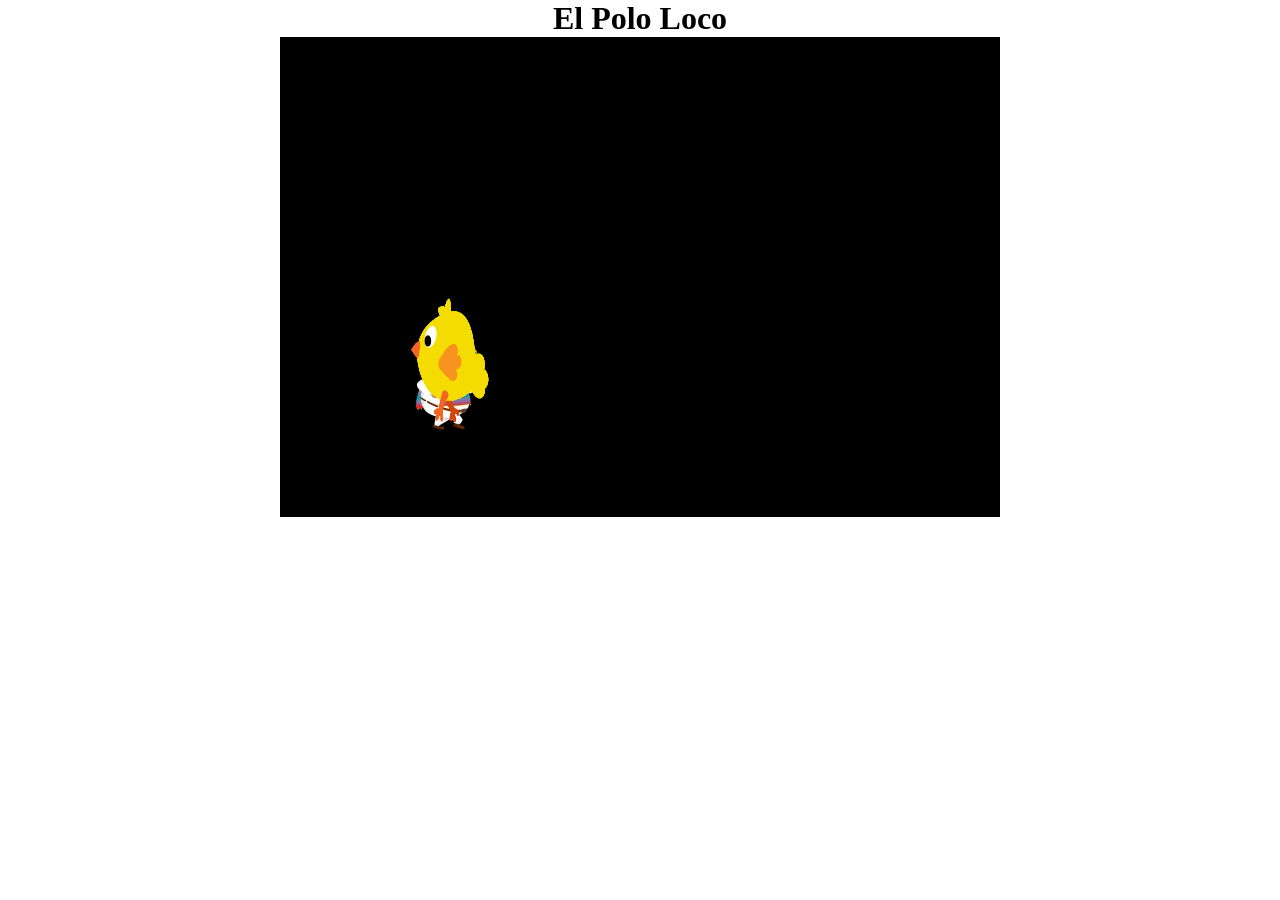
==== index.html @ 5962d93d "first commit" ====
<!DOCTYPE html>
<html lang="en">
  <head>
    <meta charset="UTF-8" />
    <meta name="viewport" content="width=device-width, initial-scale=1.0" />
    <title>El Polo Loco</title>
    <link rel="stylesheet" href="style.css" />

    <script type="module" src="js/game.js"></script>
  </head>

  <body>

    <h1>El Polo Loco</h1>
    <canvas id="canvas" width="720" height="480"> </canvas>

  </body>

  
  
</html>
---- style.css ----
*{
 padding: 0;
 margin: 0;
 box-sizing: border-box;   
}

body{
    display: flex;
    align-items: center;
    flex-direction: column;
}

canvas{
    background-color: black;
}
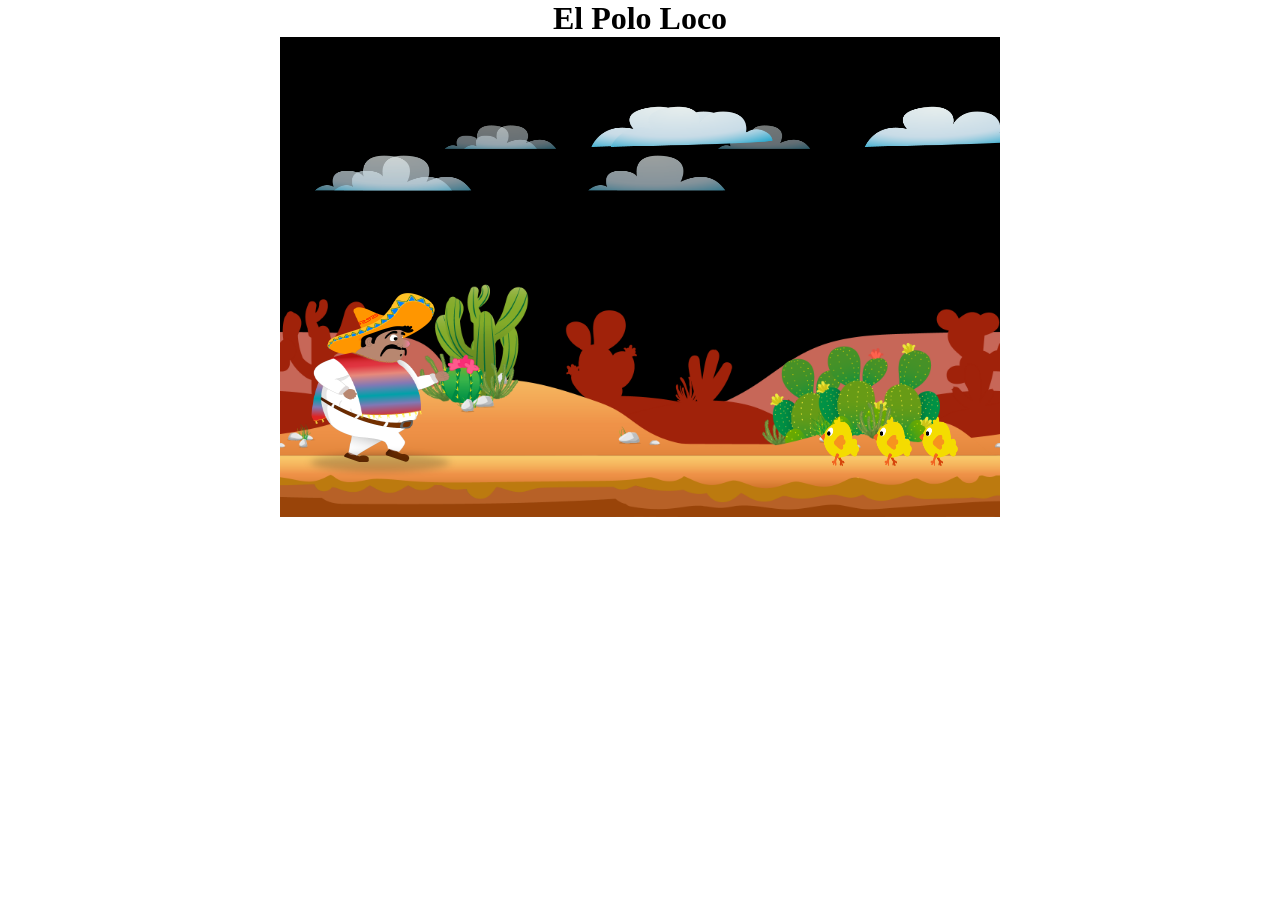
==== commit 961bc734: "Background started" ====
--- a/index.html
+++ b/index.html
@@ -5,18 +5,12 @@
     <meta name="viewport" content="width=device-width, initial-scale=1.0" />
     <title>El Polo Loco</title>
     <link rel="stylesheet" href="style.css" />
-
-    <script type="module" src="js/game.js"></script>
+    <script  type="module" src="js/game.js"></script>
   </head>
 
   <body>
-
     <h1>El Polo Loco</h1>
     <canvas id="canvas" width="720" height="480"> </canvas>
-
+    
   </body>
-
-  
-  
 </html>
-
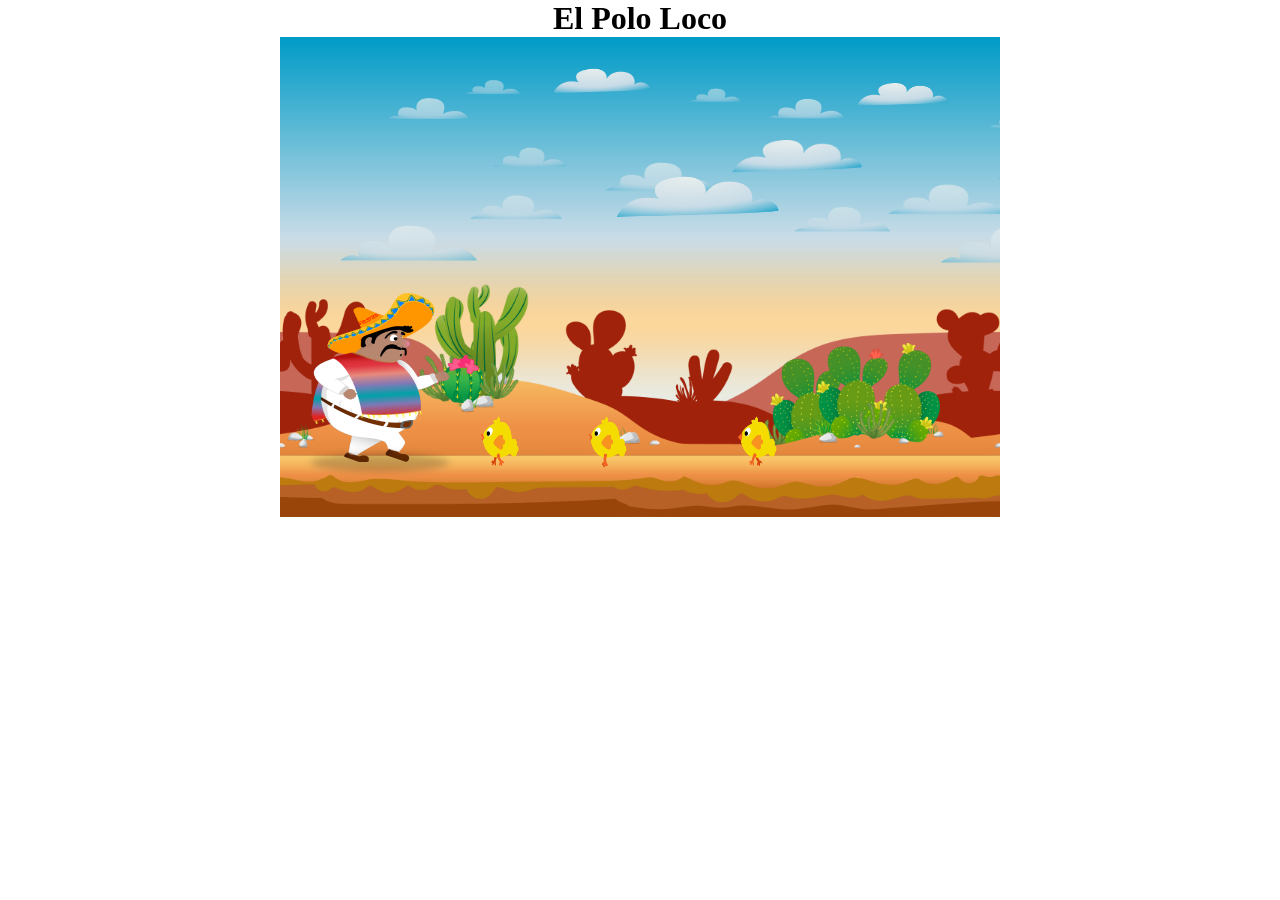
==== commit 1b674d0d: "Add: Jump animation with phase-based rendering - working prototype" ====
--- a/index.html
+++ b/index.html
@@ -14,3 +14,4 @@
     
   </body>
 </html>
+  
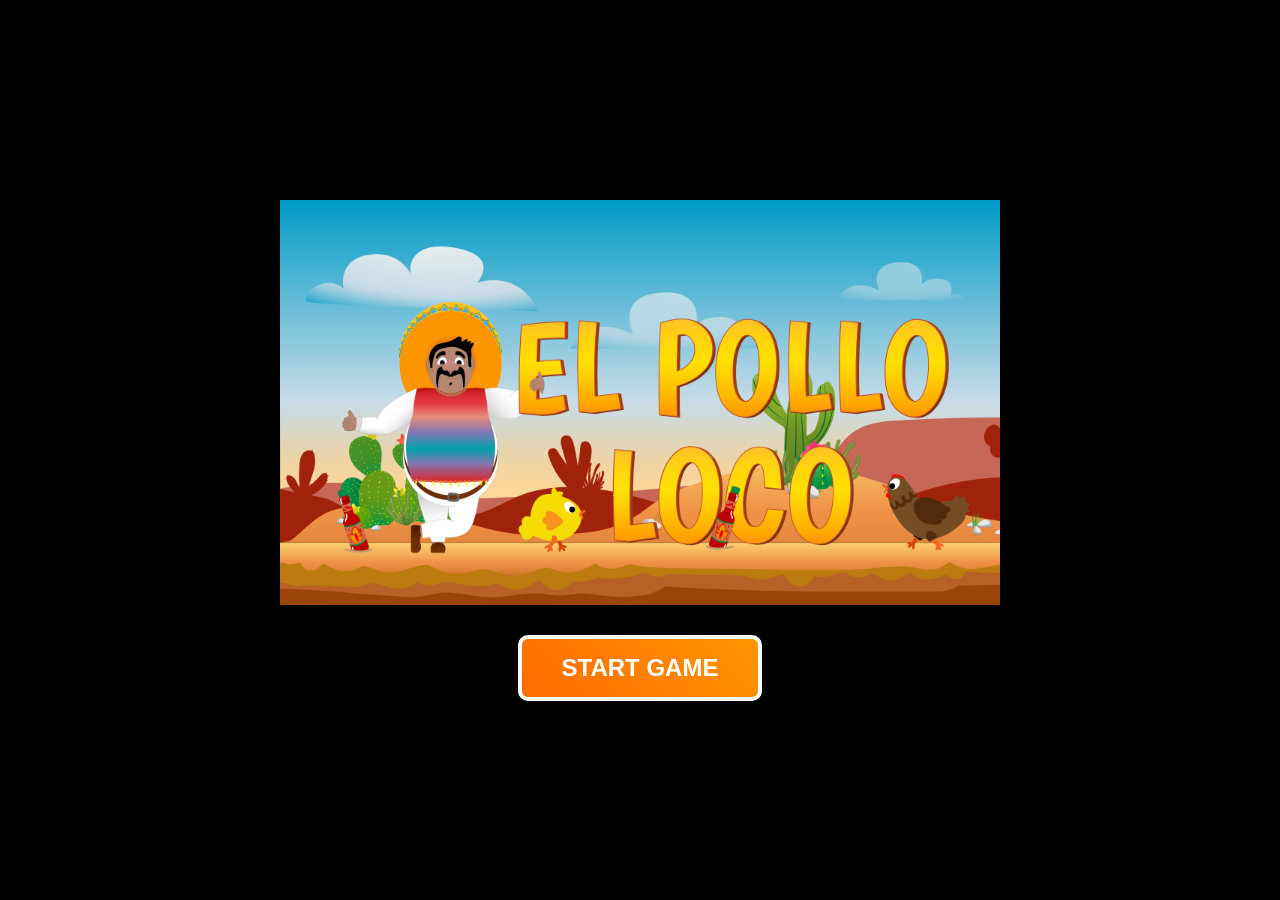
==== commit a30ddd75: "feat: Complete game flow with start/win/lost screens - Start screen with button before game begins -" ====
--- a/index.html
+++ b/index.html
@@ -5,13 +5,39 @@
     <meta name="viewport" content="width=device-width, initial-scale=1.0" />
     <title>El Polo Loco</title>
     <link rel="stylesheet" href="style.css" />
-    <script  type="module" src="js/game.js"></script>
+    <script type="module" src="js/game.js"></script>
   </head>
 
   <body>
-    <h1>El Polo Loco</h1>
-    <canvas id="canvas" width="720" height="480"> </canvas>
-    
+    <!-- Start Screen -->
+    <div id="startScreen" class="screen">
+      <img
+        src="img/9_intro_outro_screens/start/startscreen_1.png"
+        alt="El Pollo Loco"
+      />
+      <button id="startButton" class="game-button">START GAME</button>
+    </div>
+
+    <!-- Canvas Container (optional, für Styling) -->
+    <div id="canvasContainer">
+      <h1>El Polo Loco</h1>
+      <canvas id="canvas" width="720" height="480"></canvas>
+      <!-- ← ID hier! -->
+    </div>
+
+    <!-- NEU: Win Screen (Overlay über Canvas) -->
+    <div id="winScreen" class="screen overlay hidden">
+      <img src="img/You won, you lost/You Win A.png" alt="You Win" />
+      <div class="button-container">
+        <button id="restartButton" class="game-button">RESTART</button>
+        <button id="nextLevelButton" class="game-button">NEXT LEVEL</button>
+      </div>
+    </div>
+
+    <!-- NEU: Lost Screen -->
+    <div id="lostScreen" class="screen overlay hidden">
+      <img src="img/You won, you lost/You lost.png" alt="You Lost" />
+      <button id="restartLostButton" class="game-button">RESTART</button>
+    </div>
   </body>
 </html>
-  
--- a/style.css
+++ b/style.css
@@ -1,15 +1,119 @@
-*{
- padding: 0;
- margin: 0;
- box-sizing: border-box;   
+/* style.css */
+
+* {
+  padding: 0;
+  margin: 0;
+  box-sizing: border-box;
 }
 
-body{
-    display: flex;
-    align-items: center;
-    flex-direction: column;
+body {
+  margin: 0;
+  padding: 0;
+  display: flex;
+  justify-content: center;
+  align-items: center;
+  min-height: 100vh;
+  background-color: #000;
+  font-family: "Arial", sans-serif;
+  overflow: hidden;
 }
 
-canvas{
-    background-color: black;
+/* Start Screen */
+.screen {
+  position: fixed;
+  top: 0;
+  left: 0;
+  width: 100vw;
+  height: 100vh;
+  display: flex;
+  flex-direction: column;
+  justify-content: center;
+  align-items: center;
+  background-color: #000;
+  z-index: 1000;
+}
+
+.screen img {
+  max-width: 720px;
+  max-height: 480px;
+}
+
+.game-button {
+  margin-top: 30px;
+  padding: 15px 40px;
+  font-size: 24px;
+  font-weight: bold;
+  color: #fff;
+  background: linear-gradient(45deg, #ff6b00, #ff9500);
+  border: 4px solid #fff;
+  border-radius: 10px;
+  cursor: pointer;
+  text-transform: uppercase;
+  box-shadow: 0 8px 15px rgba(0, 0, 0, 0.5);
+  transition: all 0.3s;
+}
+
+.game-button:hover {
+  transform: scale(1.1);
+  box-shadow: 0 12px 20px rgba(255, 107, 0, 0.6);
+}
+
+.game-button:active {
+  transform: scale(0.95);
+}
+
+/* Canvas Container */
+#canvasContainer {
+  display: none;
+  flex-direction: column;
+  justify-content: center;
+  align-items: center;
+  position: fixed;
+  top: 0;
+  left: 0;
+  width: 100vw;
+  height: 100vh;
+  z-index: 10;
+}
+
+#canvasContainer.active {
+  display: flex; 
+}
+
+#canvasContainer h1 {
+  color: #fff;
+  margin-bottom: 20px;
+  font-size: 48px;
+  text-shadow: 3px 3px 6px rgba(0, 0, 0, 0.8);
+}
+
+#canvas {
+  border: 3px solid red;  /* DEBUG: Dicker roter Rand */
+  background-color: #000;
+  display: block; 
+}
+
+/* Overlay Screens  */
+.screen.overlay {
+  position: fixed;
+  background-color: rgba(0, 0, 0, 0.85);  /* Halbtransparent */
+  z-index: 500; 
+}
+
+.screen.overlay img {
+  max-width: 500px;
+  max-height: 300px;
+  margin-bottom: 30px;
+}
+
+/* Button Container */
+.button-container {
+  display: flex;
+  gap: 20px;
+  justify-content: center;
+}
+
+/* Hidden Class */
+.hidden {
+  display: none !important;
 }
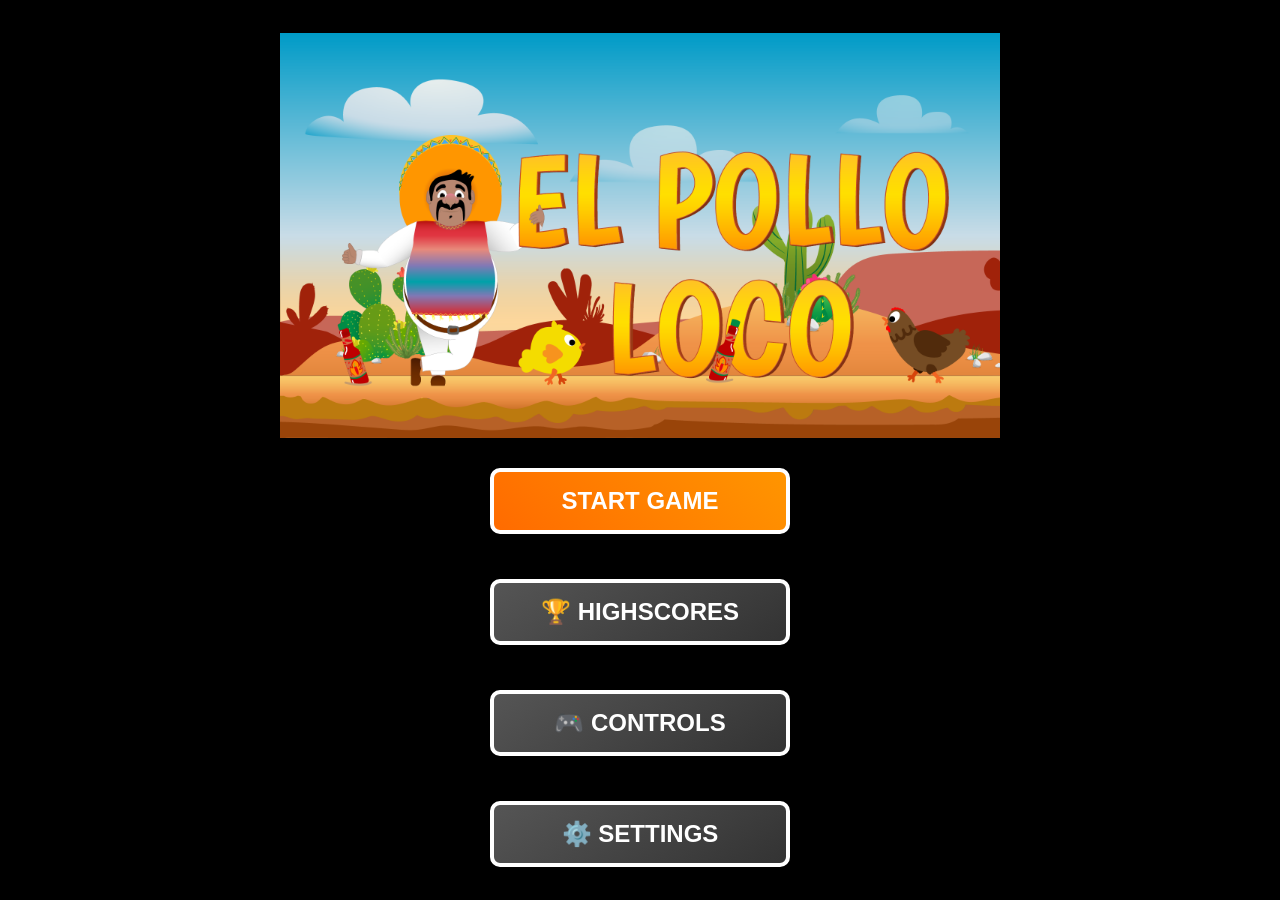
==== commit 2d100b8c: "feat: Complete game overhaul with Supabase integration - Added Settings panel with volume controls a" ====
--- a/index.html
+++ b/index.html
@@ -15,17 +15,76 @@
         src="img/9_intro_outro_screens/start/startscreen_1.png"
         alt="El Pollo Loco"
       />
-      <button id="startButton" class="game-button">START GAME</button>
-    </div>
-
-    <!-- Canvas Container (optional, für Styling) -->
+
+      <div class="start-buttons">
+        <button id="startButton" class="game-button">START GAME</button>
+        <button id="showHighscores" class="game-button secondary">🏆 HIGHSCORES</button>
+        <button id="showControls" class="game-button secondary">🎮 CONTROLS</button>
+        <button id="openSettings" class="game-button secondary">⚙️ SETTINGS</button>
+      </div>
+    </div>
+
+    <!-- Canvas Container -->
     <div id="canvasContainer">
       <h1>El Polo Loco</h1>
       <canvas id="canvas" width="720" height="480"></canvas>
-      <!-- ← ID hier! -->
-    </div>
-
-    <!-- NEU: Win Screen (Overlay über Canvas) -->
+    </div>
+
+    <!-- Settings Screen -->
+    <div id="settingsScreen" class="screen overlay hidden">
+      <div class="settings-panel">
+        <h2>⚙️ SETTINGS</h2>
+
+        <!-- Audio Settings -->
+        <div class="settings-section">
+          <h3>🔊 Audio</h3>
+
+          <div class="setting-row">
+            <label for="musicVolume">Music Volume:</label>
+            <input
+              type="range"
+              id="musicVolume"
+              min="0"
+              max="100"
+              value="100"
+            />
+            <span id="musicVolumeValue" class="value-display">100%</span>
+          </div>
+
+          <div class="setting-row">
+            <label for="soundVolume">Sound Volume:</label>
+            <input type="range" id="soundVolume" min="0" max="100" value="30" />
+            <span id="soundVolumeValue" class="value-display">30%</span>
+          </div>
+
+          <div class="setting-row checkbox-row">
+            <label for="muteAll">
+              <input type="checkbox" id="muteAll" />
+              Mute All
+            </label>
+          </div>
+        </div>
+
+        <!-- Legal Links -->
+        <div class="settings-section">
+          <h3>📋 Legal</h3>
+          <div class="legal-links">
+            <a href="impressum.html" target="_blank">📄 Impressum</a>
+            <a href="datenschutz.html" target="_blank">🔒 Datenschutz</a>
+          </div>
+        </div>
+
+        <!-- Buttons -->
+        <div class="settings-buttons">
+          <button id="saveSettings" class="game-button">SAVE & CLOSE</button>
+          <button id="cancelSettings" class="game-button secondary">
+            CANCEL
+          </button>
+        </div>
+      </div>
+    </div>
+
+    <!-- Win Screen -->
     <div id="winScreen" class="screen overlay hidden">
       <img src="img/You won, you lost/You Win A.png" alt="You Win" />
       <div class="button-container">
@@ -34,10 +93,142 @@
       </div>
     </div>
 
-    <!-- NEU: Lost Screen -->
+    <!-- Lost Screen -->
     <div id="lostScreen" class="screen overlay hidden">
       <img src="img/You won, you lost/You lost.png" alt="You Lost" />
       <button id="restartLostButton" class="game-button">RESTART</button>
     </div>
+
+    <!-- Score Breakdown Screen -->
+    <div id="scoreScreen" class="screen overlay hidden">
+      <div class="score-panel">
+        <h2>🎉 VICTORY!</h2>
+        
+        <div class="score-breakdown">
+          <h3>Score Breakdown:</h3>
+          
+          <div class="score-row">
+            <span class="label">💰 Coins:</span>
+            <span id="scoreCoins" class="value">--</span>
+          </div>
+          
+          <div class="score-row">
+            <span class="label">❤️ Health:</span>
+            <span id="scoreHealth" class="value">--</span>
+          </div>
+          
+          <div class="score-row">
+            <span class="label">🍾 Bottles:</span>
+            <span id="scoreBottles" class="value">--</span>
+          </div>
+          
+          <div class="score-row">
+            <span class="label">⏱️ Time Bonus:</span>
+            <span id="scoreTime" class="value">--</span>
+          </div>
+          
+          <div class="score-row subtotal">
+            <span class="label">Subtotal:</span>
+            <span id="scoreSubtotal" class="value">--</span>
+          </div>
+          
+          <div class="score-row multiplier">
+            <span class="label">✨ Multiplier:</span>
+            <span id="scoreMultiplier" class="value">--</span>
+          </div>
+          
+          <div class="score-row bonus">
+            <span class="label">🎁 Level Bonus:</span>
+            <span id="scoreLevelBonus" class="value">+500</span>
+          </div>
+          
+          <div class="score-row total">
+            <span class="label">TOTAL SCORE:</span>
+            <span id="scoreTotal" class="value">--</span>
+          </div>
+        </div>
+        
+        <input 
+          type="text" 
+          id="playerNameInput" 
+          placeholder="Enter your name..." 
+          maxlength="20"
+          class="name-input"
+        >
+        
+        <div class="score-buttons">
+          <button id="submitScore" class="game-button">SUBMIT SCORE</button>
+          <button id="skipScore" class="game-button secondary">SKIP</button>
+        </div>
+      </div>
+    </div>
+
+    <!-- Highscore Screen -->
+    <div id="highscoreScreen" class="screen overlay hidden">
+      <div class="info-panel">
+        <h2>🏆 TOP 10 HIGHSCORES</h2>
+        
+        <div id="highscoreList" class="highscore-list">
+          <div class="loading">Loading...</div>
+        </div>
+        
+        <button id="closeHighscores" class="game-button">CLOSE</button>
+      </div>
+    </div>
+
+    <!-- ========== NEU: Controls Screen ========== -->
+    <div id="controlsScreen" class="screen overlay hidden">
+      <div class="info-panel">
+        <h2>🎮 CONTROLS</h2>
+        
+        <div class="controls-detail">
+          <div class="control-item">
+            <div class="key-display">
+              <span class="key">←</span>
+              <span class="key">→</span>
+            </div>
+            <div class="control-description">
+              <h3>Move Left / Right</h3>
+              <p>Use arrow keys to walk through the level</p>
+            </div>
+          </div>
+          
+          <div class="control-item">
+            <div class="key-display">
+              <span class="key wide">SPACE</span>
+            </div>
+            <div class="control-description">
+              <h3>Jump</h3>
+              <p>Press and hold for higher jumps</p>
+            </div>
+          </div>
+          
+          <div class="control-item">
+            <div class="key-display">
+              <span class="key">D</span>
+            </div>
+            <div class="control-description">
+              <h3>Throw Bottle</h3>
+              <p>Attack chickens and the endboss</p>
+            </div>
+          </div>
+        </div>
+        
+        <div class="game-tips">
+          <h3>💡 Tips:</h3>
+          <ul>
+            <li>Collect bottles to increase your inventory (max 10)</li>
+            <li>Jump on chickens to defeat them</li>
+            <li>Hit the endboss 10 times with bottles to win</li>
+            <li>Collect all coins for maximum score</li>
+            <li>Finish quickly for time bonus</li>
+          </ul>
+        </div>
+        
+        <button id="closeControls" class="game-button">CLOSE</button>
+      </div>
+    </div>
+    <!-- ========== ENDE Controls Screen ========== -->
+
   </body>
-</html>
+</html>
--- a/style.css
+++ b/style.css
@@ -30,7 +30,7 @@
   justify-content: center;
   align-items: center;
   background-color: #000;
-  z-index: 1000;
+  z-index: 100;
 }
 
 .screen img {
@@ -95,9 +95,16 @@
 
 /* Overlay Screens  */
 .screen.overlay {
-  position: fixed;
-  background-color: rgba(0, 0, 0, 0.85);  /* Halbtransparent */
-  z-index: 500; 
+    position: fixed;
+    top: 0;              
+    left: 0;          
+    width: 100vw;       
+    height: 100vh;       
+    background-color: rgba(0, 0, 0, 0.95); 
+    z-index: 1000;       
+    display: flex;       
+    justify-content: center; 
+    align-items: center;    
 }
 
 .screen.overlay img {
@@ -116,4 +123,549 @@
 /* Hidden Class */
 .hidden {
   display: none !important;
-}+}
+
+.controls-info {
+  background: rgba(0, 0, 0, 0.7);
+  padding: 20px;
+  border-radius: 10px;
+  margin: 20px 0;
+  max-width: 300px;
+}
+
+.controls-info h3 {
+  color: #FFD700;
+  margin: 0 0 15px 0;
+  font-size: 24px;
+  text-align: center;
+}
+
+.control-row {
+  display: flex;
+  align-items: center;
+  gap: 15px;
+  margin-bottom: 10px;
+}
+
+.key {
+  background: linear-gradient(145deg, #2a2a2a, #1a1a1a);
+  color: white;
+  padding: 8px 12px;
+  border-radius: 5px;
+  font-weight: bold;
+  min-width: 40px;
+  text-align: center;
+  box-shadow: 0 4px 6px rgba(0,0,0,0.3);
+  border: 2px solid #444;
+}
+
+.key.wide {
+  min-width: 80px;
+}
+
+.label {
+  color: white;
+  font-size: 16px;
+}
+
+/* ===== CONTROLS INFO ===== */
+.controls-info {
+    background: rgba(0, 0, 0, 0.8);
+    padding: 25px;
+    border-radius: 15px;
+    margin: 30px auto;
+    max-width: 350px;
+    border: 3px solid #FFD700;
+}
+
+.controls-info h3 {
+    color: #FFD700;
+    margin: 0 0 20px 0;
+    font-size: 28px;
+    text-align: center;
+    text-shadow: 2px 2px 4px rgba(0,0,0,0.5);
+}
+
+.control-row {
+    display: flex;
+    align-items: center;
+    gap: 15px;
+    margin-bottom: 15px;
+}
+
+.key {
+    background: linear-gradient(145deg, #3a3a3a, #1a1a1a);
+    color: #FFD700;
+    padding: 10px 15px;
+    border-radius: 8px;
+    font-weight: bold;
+    font-size: 18px;
+    min-width: 50px;
+    text-align: center;
+    box-shadow: 0 4px 8px rgba(0,0,0,0.4);
+    border: 2px solid #555;
+}
+
+.key.wide {
+    min-width: 100px;
+}
+
+.label {
+    color: white;
+    font-size: 18px;
+    flex: 1;
+}
+
+/* ===== SETTINGS PANEL ===== */
+.screen.overlay {
+    position: fixed;
+    background-color: rgba(0, 0, 0, 0.9);
+    z-index: 500;
+    display: flex;
+    justify-content: center;
+    align-items: center;
+}
+
+.settings-panel {
+    background: linear-gradient(135deg, #2a2a2a 0%, #1a1a1a 100%);
+    padding: 40px;
+    border-radius: 20px;
+    max-width: 500px;
+    width: 90%;
+    border: 3px solid #FFD700;
+    box-shadow: 0 10px 40px rgba(0,0,0,0.8);
+}
+
+.settings-panel h2 {
+    color: #FFD700;
+    text-align: center;
+    margin: 0 0 30px 0;
+    font-size: 32px;
+    text-shadow: 2px 2px 4px rgba(0,0,0,0.5);
+}
+
+.settings-section {
+    margin-bottom: 30px;
+    padding-bottom: 20px;
+    border-bottom: 2px solid #444;
+}
+
+.settings-section:last-of-type {
+    border-bottom: none;
+}
+
+.settings-section h3 {
+    color: #FFD700;
+    margin: 0 0 15px 0;
+    font-size: 22px;
+}
+
+.setting-row {
+    display: flex;
+    align-items: center;
+    gap: 15px;
+    margin-bottom: 15px;
+}
+
+.setting-row label {
+    color: white;
+    font-size: 16px;
+    min-width: 140px;
+}
+
+.setting-row input[type="range"] {
+    flex: 1;
+    height: 8px;
+    border-radius: 5px;
+    background: #444;
+    outline: none;
+    -webkit-appearance: none;
+}
+
+.setting-row input[type="range"]::-webkit-slider-thumb {
+    -webkit-appearance: none;
+    appearance: none;
+    width: 20px;
+    height: 20px;
+    border-radius: 50%;
+    background: #FFD700;
+    cursor: pointer;
+    box-shadow: 0 2px 5px rgba(0,0,0,0.3);
+}
+
+.setting-row input[type="range"]::-moz-range-thumb {
+    width: 20px;
+    height: 20px;
+    border-radius: 50%;
+    background: #FFD700;
+    cursor: pointer;
+    border: none;
+    box-shadow: 0 2px 5px rgba(0,0,0,0.3);
+}
+
+.value-display {
+    color: #FFD700;
+    font-weight: bold;
+    min-width: 50px;
+    text-align: right;
+}
+
+.checkbox-row {
+    margin-top: 10px;
+}
+
+.checkbox-row label {
+    display: flex;
+    align-items: center;
+    gap: 10px;
+    cursor: pointer;
+}
+
+.checkbox-row input[type="checkbox"] {
+    width: 20px;
+    height: 20px;
+    cursor: pointer;
+}
+
+/* Legal Links */
+.legal-links {
+    display: flex;
+    flex-direction: column;
+    gap: 10px;
+}
+
+.legal-links a {
+    color: #FFD700;
+    text-decoration: none;
+    padding: 10px;
+    background: rgba(255, 215, 0, 0.1);
+    border-radius: 5px;
+    transition: background 0.3s;
+}
+
+.legal-links a:hover {
+    background: rgba(255, 215, 0, 0.2);
+}
+
+/* Settings Buttons */
+.settings-buttons {
+    display: flex;
+    gap: 15px;
+    margin-top: 30px;
+}
+
+.settings-buttons button {
+    flex: 1;
+}
+
+.game-button.secondary {
+    background: linear-gradient(145deg, #555, #333);
+}
+
+.game-button.secondary:hover {
+    background: linear-gradient(145deg, #666, #444);
+}
+
+.score-panel {
+    background: linear-gradient(135deg, #2a2a2a 0%, #1a1a1a 100%);
+    padding: 40px;
+    border-radius: 20px;
+    max-width: 600px;
+    width: 90%;
+    border: 3px solid #FFD700;
+    box-shadow: 0 10px 40px rgba(0,0,0,0.8);
+    max-height: 90vh;
+    overflow-y: auto;
+}
+
+.score-panel h2 {
+    color: #FFD700;
+    text-align: center;
+    margin: 0 0 30px 0;
+    font-size: 36px;
+    text-shadow: 2px 2px 4px rgba(0,0,0,0.5);
+}
+
+.score-breakdown {
+    background: rgba(0, 0, 0, 0.4);
+    padding: 20px;
+    border-radius: 10px;
+    margin-bottom: 20px;
+}
+
+.score-breakdown h3 {
+    color: #FFD700;
+    margin: 0 0 15px 0;
+    font-size: 22px;
+    text-align: center;
+}
+
+.score-row {
+    display: flex;
+    justify-content: space-between;
+    padding: 10px 0;
+    border-bottom: 1px solid #444;
+    color: white;
+    font-size: 16px;
+}
+
+.score-row:last-child {
+    border-bottom: none;
+}
+
+.score-row.subtotal {
+    margin-top: 10px;
+    padding-top: 15px;
+    border-top: 2px solid #666;
+    font-weight: bold;
+    color: #FFD700;
+    font-size: 18px;
+}
+
+.score-row.multiplier {
+    color: #FFA500;
+    font-style: italic;
+    font-size: 18px;
+}
+
+.score-row.bonus {
+    color: #90EE90;
+    font-size: 18px;
+}
+
+.score-row.total {
+    margin-top: 15px;
+    padding-top: 15px;
+    border-top: 3px solid #FFD700;
+    font-size: 28px;
+    font-weight: bold;
+    color: #FFD700;
+    text-shadow: 0 0 10px rgba(255, 215, 0, 0.5);
+}
+
+.score-row .label {
+    font-weight: normal;
+}
+
+.score-row .value {
+    font-weight: bold;
+}
+
+/* Name Input */
+.name-input {
+    width: 100%;
+    padding: 15px;
+    font-size: 18px;
+    border: 2px solid #FFD700;
+    border-radius: 10px;
+    background: rgba(0, 0, 0, 0.6);
+    color: white;
+    text-align: center;
+    margin-bottom: 20px;
+    box-sizing: border-box;
+}
+
+.name-input:focus {
+    outline: none;
+    border-color: #FFA500;
+    box-shadow: 0 0 10px rgba(255, 215, 0, 0.5);
+}
+
+.name-input::placeholder {
+    color: #999;
+}
+
+/* Score Buttons */
+.score-buttons {
+    display: flex;
+    gap: 15px;
+}
+
+.score-buttons button {
+    flex: 1;
+}
+/* ===== START BUTTONS ===== */
+.start-buttons {
+    display: flex;
+    flex-direction: column;
+    gap: 15px;
+    min-width: 300px;
+}
+
+/* ===== INFO PANELS (Highscore & Controls) ===== */
+.info-panel {
+    background: linear-gradient(135deg, #2a2a2a 0%, #1a1a1a 100%);
+    padding: 40px;
+    border-radius: 20px;
+    max-width: 700px;
+    width: 90%;
+    border: 3px solid #FFD700;
+    box-shadow: 0 10px 40px rgba(0,0,0,0.8);
+    max-height: 85vh;
+    overflow-y: auto;
+}
+
+.info-panel h2 {
+    color: #FFD700;
+    text-align: center;
+    margin: 0 0 30px 0;
+    font-size: 36px;
+    text-shadow: 2px 2px 4px rgba(0,0,0,0.5);
+}
+
+/* ===== HIGHSCORE LIST ===== */
+.highscore-list {
+    background: rgba(0, 0, 0, 0.4);
+    padding: 20px;
+    border-radius: 10px;
+    margin-bottom: 20px;
+    min-height: 300px;
+}
+
+.highscore-list .loading {
+    color: #999;
+    text-align: center;
+    padding: 40px;
+    font-size: 18px;
+}
+
+.highscore-list ol {
+    list-style: none;
+    padding: 0;
+    margin: 0;
+}
+
+.highscore-entry {
+    display: flex;
+    justify-content: space-between;
+    align-items: center;
+    padding: 15px;
+    margin-bottom: 10px;
+    background: rgba(255, 215, 0, 0.1);
+    border-radius: 8px;
+    border-left: 4px solid #FFD700;
+    transition: transform 0.2s, background 0.2s;
+}
+
+.highscore-entry:hover {
+    transform: translateX(5px);
+    background: rgba(255, 215, 0, 0.2);
+}
+
+.highscore-entry.rank-1 {
+    border-left-color: #FFD700;
+    background: rgba(255, 215, 0, 0.2);
+}
+
+.highscore-entry.rank-2 {
+    border-left-color: #C0C0C0;
+}
+
+.highscore-entry.rank-3 {
+    border-left-color: #CD7F32;
+}
+
+.highscore-rank {
+    font-size: 24px;
+    font-weight: bold;
+    color: #FFD700;
+    min-width: 40px;
+    text-align: center;
+}
+
+.highscore-name {
+    flex: 1;
+    font-size: 18px;
+    color: white;
+    margin: 0 20px;
+}
+
+.highscore-score {
+    font-size: 20px;
+    font-weight: bold;
+    color: #FFD700;
+}
+
+.highscore-details {
+    font-size: 12px;
+    color: #999;
+    margin-left: 15px;
+}
+
+/* ===== CONTROLS DETAIL ===== */
+.controls-detail {
+    background: rgba(0, 0, 0, 0.4);
+    padding: 20px;
+    border-radius: 10px;
+    margin-bottom: 20px;
+}
+
+.control-item {
+    display: flex;
+    align-items: center;
+    gap: 30px;
+    padding: 20px;
+    margin-bottom: 15px;
+    background: rgba(255, 215, 0, 0.05);
+    border-radius: 10px;
+}
+
+.control-item:last-child {
+    margin-bottom: 0;
+}
+
+.key-display {
+    display: flex;
+    gap: 10px;
+}
+
+.control-description {
+    flex: 1;
+}
+
+.control-description h3 {
+    color: #FFD700;
+    margin: 0 0 5px 0;
+    font-size: 18px;
+}
+
+.control-description p {
+    color: #ccc;
+    margin: 0;
+    font-size: 14px;
+}
+
+/* Game Tips */
+.game-tips {
+    background: rgba(0, 0, 0, 0.4);
+    padding: 20px;
+    border-radius: 10px;
+    margin-bottom: 20px;
+}
+
+.game-tips h3 {
+    color: #FFD700;
+    margin: 0 0 15px 0;
+    font-size: 20px;
+}
+
+.game-tips ul {
+    list-style: none;
+    padding: 0;
+    margin: 0;
+}
+
+.game-tips li {
+    color: white;
+    padding: 8px 0;
+    padding-left: 25px;
+    position: relative;
+}
+
+.game-tips li:before {
+    content: "▸";
+    color: #FFD700;
+    position: absolute;
+    left: 0;
+    font-size: 18px;
+}
